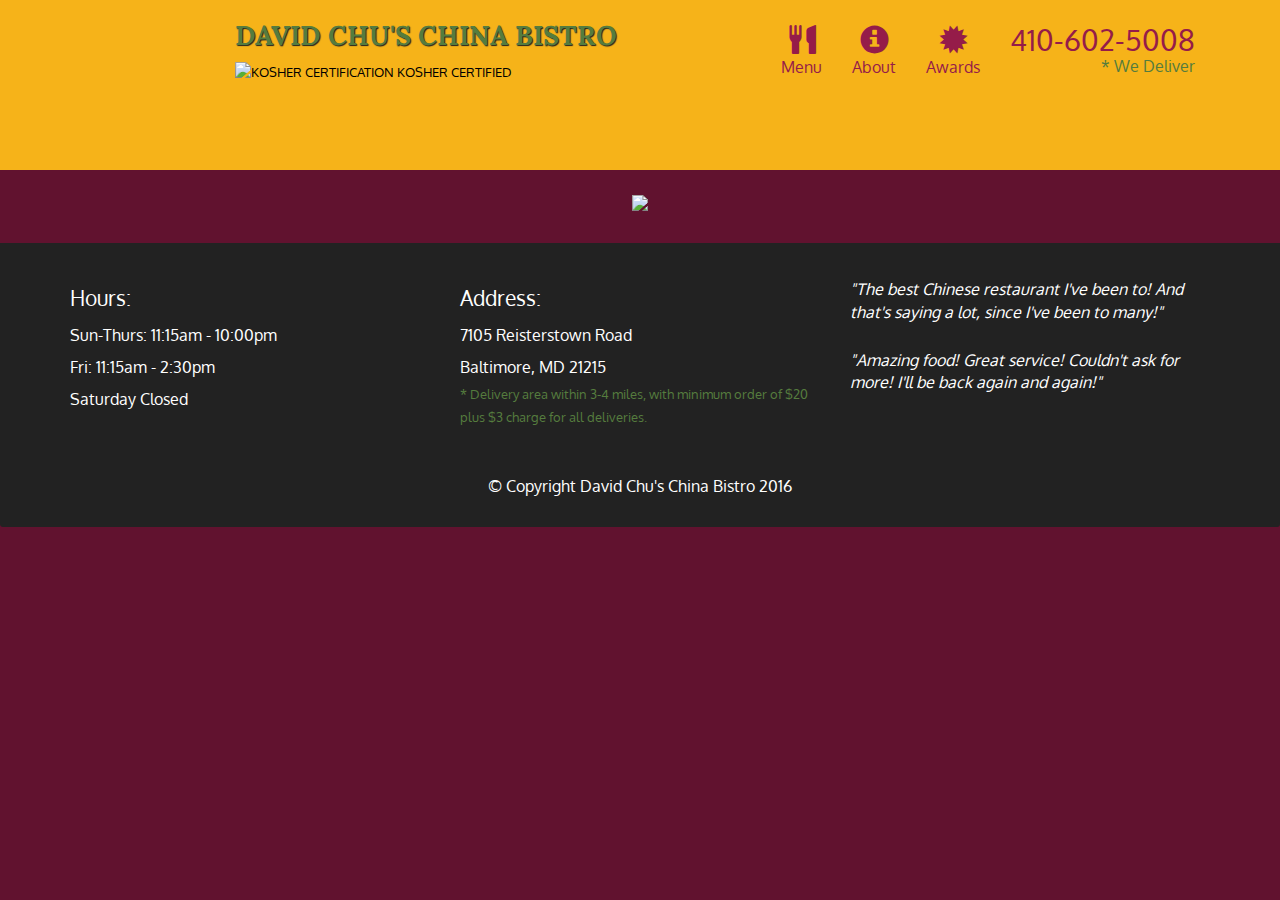
==== mod5_solution/index.html @ a7a8acb6 "mod5 first commit" ====
<!doctype html>
<html lang="en">
  <head>
    <meta charset="utf-8">
    <meta http-equiv="X-UA-Compatible" content="IE=edge">
    <meta name="viewport" content="width=device-width, initial-scale=1">
    <title>David Chu's China Bistro</title>
    <link rel="stylesheet" href="css/bootstrap.min.css">
    <link rel="stylesheet" href="css/styles.css">
    <link href='https://fonts.googleapis.com/css?family=Oxygen:400,300,700' rel='stylesheet' type='text/css'>
    <link href='https://fonts.googleapis.com/css?family=Lora' rel='stylesheet' type='text/css'>
  </head>
<body>
  <header>
    <nav id="header-nav" class="navbar navbar-default">
      <div class="container">
        <div class="navbar-header">
          <a href="index.html" class="pull-left visible-md visible-lg">
            <div id="logo-img" alt="Logo image"></div>
          </a>

          <div class="navbar-brand">
            <a href="index.html"><h1>David Chu's China Bistro</h1></a>
            <p>
              <img src="images/star-k-logo.png" alt="Kosher certification">
              <span>Kosher Certified</span>
            </p>
          </div>

          <button id="navbarToggle" type="button" class="navbar-toggle collapsed" data-toggle="collapse" data-target="#collapsable-nav" aria-expanded="false">
            <span class="sr-only">Toggle navigation</span>
            <span class="icon-bar"></span>
            <span class="icon-bar"></span>
            <span class="icon-bar"></span>
          </button>
        </div>
        
        <div id="collapsable-nav" class="collapse navbar-collapse">
           <ul id="nav-list" class="nav navbar-nav navbar-right">
            <li id="navHomeButton" class="visible-xs active">
              <a href="index.html">
                <span class="glyphicon glyphicon-home"></span> Home</a>
            </li>
            <li id="navMenuButton">
              <a href="#" onclick="$dc.loadMenuCategories();">
                <span class="glyphicon glyphicon-cutlery"></span><br class="hidden-xs"> Menu</a>
            </li>
            <li>
              <a href="#">
                <span class="glyphicon glyphicon-info-sign"></span><br class="hidden-xs"> About</a>
            </li>
            <li>
              <a href="#">
                <span class="glyphicon glyphicon-certificate"></span><br class="hidden-xs"> Awards</a>
            </li>
            <li id="phone" class="hidden-xs">
              <a href="tel:410-602-5008">
                <span>410-602-5008</span></a><div>* We Deliver</div>
            </li>
          </ul><!-- #nav-list -->
        </div><!-- .collapse .navbar-collapse -->
      </div><!-- .container -->
    </nav><!-- #header-nav -->
  </header>

  <div id="call-btn" class="visible-xs">
    <a class="btn" href="tel:410-602-5008">
    <span class="glyphicon glyphicon-earphone"></span>
    410-602-5008
    </a>
  </div>
  <div id="xs-deliver" class="text-center visible-xs">* We Deliver</div>

  <div id="main-content" class="container"></div>

  <footer class="panel-footer">
    <div class="container">
      <div class="row">
        <section id="hours" class="col-sm-4">
          <span>Hours:</span><br>
          Sun-Thurs: 11:15am - 10:00pm<br>
          Fri: 11:15am - 2:30pm<br>
          Saturday Closed
          <hr class="visible-xs">
        </section>
        <section id="address" class="col-sm-4">
          <span>Address:</span><br>
          7105 Reisterstown Road<br>
          Baltimore, MD 21215
          <p>* Delivery area within 3-4 miles, with minimum order of $20 plus $3 charge for all deliveries.</p>
          <hr class="visible-xs">
        </section>
        <section id="testimonials" class="col-sm-4">
          <p>"The best Chinese restaurant I've been to! And that's saying a lot, since I've been to many!"</p>
          <p>"Amazing food! Great service! Couldn't ask for more! I'll be back again and again!"</p>
        </section>
      </div>
      <div class="text-center">&copy; Copyright David Chu's China Bistro 2016</div>
    </div>
  </footer>

  <!-- jQuery (Bootstrap JS plugins depend on it) -->
  <script src="js/jquery-2.1.4.min.js"></script>
  <script src="js/bootstrap.min.js"></script>
  <script src="js/ajax-utils.js"></script>
  <script src="js/script.js"></script>
</body>
</html>
---- mod5_solution/css/styles.css ----
body {
  font-size: 16px;
  color: #fff;
  background-color: #61122f;
  font-family: 'Oxygen', sans-serif;
}

/** HEADER **/
#header-nav {
  background-color: #f6b319;
  border-radius: 0;
  border: 0;
}

#logo-img {
  background: url('../images/restaurant-logo_large.png') no-repeat;
  width: 150px;
  height: 150px;
  margin: 10px 15px 10px 0;
}

.navbar-brand {
  padding-top: 25px;
}
.navbar-brand h1 { /* Restaurant name */
  font-family: 'Lora', serif;
  color: #557c3e;
  font-size: 1.5em;
  text-transform: uppercase;
  font-weight: bold;
  text-shadow: 1px 1px 1px #222;
  margin-top: 0;
  margin-bottom: 0;
  line-height: .75;
}
.navbar-brand a:hover, .navbar-brand a:focus {
  text-decoration: none;
}
.navbar-brand p { /* Kosher cert */
  color: #000;
  text-transform: uppercase;
  font-size: .7em;
  margin-top: 15px;
}
.navbar-brand p span { /* Star-K */
  vertical-align: middle;
}

#nav-list {
  margin-top: 10px;
}
#nav-list a {
  color: #951C49;
  text-align: center;
}
#nav-list a:hover {
  background: #E7E7E7;
}
#nav-list a span {
  font-size: 1.8em;
}

#phone {
  margin-top: 5px;
}
#phone a { /* Phone number */
  text-align: right;
  padding-bottom: 0;
}
#phone div { /* We Deliver */
  color: #557c3e;
  text-align: right;
  padding-right: 15px;
}

.navbar-header button.navbar-toggle, .navbar-header .icon-bar {
  border: 1px solid #61122f;
}
.navbar-header button.navbar-toggle {
  clear: both;
  margin-top: -30px;
}
/* END HEADER */

/* FOOTER */
.panel-footer {
  margin-top: 30px;
  padding-top: 35px;
  padding-bottom: 30px;
  background-color: #222;
  border-top: 0;
}
.panel-footer div.row {
  margin-bottom: 35px;
}
#hours, #address {
  line-height: 2;
}
#hours > span, #address > span {
  font-size: 1.3em;
}
#address p {
  color: #557c3e;
  font-size: .8em;
  line-height: 1.8;
}
#testimonials {
  font-style: italic;
}
#testimonials p:nth-child(2) {
  margin-top: 25px;
}
/* END FOOTER */



/* HOME PAGE */
.container .jumbotron {
  box-shadow: 0 0 50px #3F0C1F;
  border: 2px solid #3F0C1F;
}

#menu-tile, #specials-tile, #map-tile {
  height: 250px;
  width: 100%;
  margin-bottom: 15px;
  position: relative;
  border: 2px solid #3F0C1F;
  overflow: hidden;
}
#menu-tile:hover, #specials-tile:hover, #map-tile:hover {
  box-shadow: 0 1px 5px 1px #cccccc;
}
#menu-tile {
  background: url('../images/menu-tile.jpg') no-repeat;
  background-position: center;
}
#specials-tile {
  background: url('../images/specials-tile.jpg') no-repeat;
  background-position: center;
}
#menu-tile span, #specials-tile span, #map-tile span {
  position: absolute;
  bottom: 0;
  right: 0;
  width: 100%;
  text-align: center;
  font-size: 1.6em;
  text-transform: uppercase;
  background-color: #000;
  color: #fff;
  opacity: .8;
}
/* END HOME PAGE */

/* MENU CATEGORIES PAGE */
.category-tile { 
  position: relative;
  border: 2px solid #3F0C1F;
  overflow: hidden;
  width: 200px;
  height: 200px;
  margin: 0 auto 15px;
}
.category-tile span {
  position: absolute;
  bottom: 0;
  right: 0;
  width: 100%;
  text-align: center;
  font-size: 1.2em;
  text-transform: uppercase;
  background-color: #000;
  color: #fff;
  opacity: .8;
}
.category-tile:hover {
  box-shadow: 0 1px 5px 1px #cccccc;
}

#menu-categories-title + div {
  margin-bottom: 50px;
}
/* END MENU CATEGORIES PAGE */

/* SINGLE CATEGORY PAGE */
.menu-item-tile {
  margin-bottom: 25px;
}
.menu-item-tile hr {
  width: 80%;
}
.menu-item-tile .menu-item-price {
  font-size: 1.1em;
  text-align: right;
  margin-top: -15px;
  margin-right: -15px;
}
.menu-item-tile .menu-item-price span {
  font-size: .6em;
}
.menu-item-photo {
  position: relative;
  border: 2px solid #3F0C1F; 
  overflow: hidden;
  padding: 0;
  margin-right: -15px;
  margin-left: auto;
  margin-bottom: 20px;
  max-width: 250px;
}
.menu-item-photo div {
  position: absolute;
  bottom: 0;
  right: 0;
  width: 80px;
  background-color: #557c3e;
  text-align: center;
}
.menu-item-description {
  padding-right: 30px;
}
h3.menu-item-title {
  margin: 0 0 10px;
}
.menu-item-details {
  font-size: .9em;
  font-style: italic;
}
/* END SINGLE CATEGORY PAGE */


/********** Large devices only **********/
@media (min-width: 1200px) {
  .container .jumbotron {
    background: url('../images/jumbotron_1200.jpg') no-repeat;
    height: 675px;
  }
}

/********** Medium devices only **********/
@media (min-width: 992px) and (max-width: 1199px) {
  /* Header */
  #logo-img {
    background: url('../images/restaurant-logo_medium.png') no-repeat;
    width: 100px;
    height: 100px;
    margin: 5px 5px 5px 0;
  }
  /* End Header */

  /* Home Page */
  .container .jumbotron {
    background: url('../images/jumbotron_992.jpg') no-repeat;
    height: 558px;
  }
  /* End Home Page */
}

/********** Small devices only **********/
@media (min-width: 768px) and (max-width: 991px) {
  /* Home Page */
  .container .jumbotron {
    background: url('../images/jumbotron_768.jpg') no-repeat;
    height: 432px;
  }
  /* End Home Page */
}

/********** Extra small devices only **********/
@media (max-width: 767px) {
  /* Header */
  .navbar-brand {
    padding-top: 10px;
    height: 80px;
  }
  .navbar-brand h1 { /* Restaurant name */
    padding-top: 10px;
    font-size: 5vw; /* 1vw = 1% of viewport width */
  }
  .navbar-brand p { /* Kosher cert */
    font-size: .6em;
    margin-top: 12px;
  }
  .navbar-brand p img { /* Star-K */
    height: 20px;
  }

  #collapsable-nav a { /* Collapsed nav menu text */
    font-size: 1.2em;
  }
  #collapsable-nav a span { /* Collapsed nav menu glyph */
    font-size: 1em;
    margin-right: 5px;
  }

  #call-btn > a {
    font-size: 1.5em;
    display: block;
    margin: 0 20px;
    padding: 10px;
    border: 2px solid #fff;
    background-color: #f6b319;
    color: #951c49;
  }
  #xs-deliver {
    margin-top: 5px;
    font-size: .7em;
    letter-spacing: .1em;
    text-transform: uppercase;
  }
  /* End Header */

  /* Footer */
  .panel-footer section {
    margin-bottom: 30px;
    text-align: center;
  }
  .panel-footer section:nth-child(3) {
    margin-bottom: 0; /* margin already exists on the whole row */
  }
  .panel-footer section hr {
    width: 50%;
  }
  /* End Footer */

  /* Home Page */
  .container .jumbotron {
    margin-top: 30px;
    padding: 0;
  }
  #menu-tile, #specials-tile {
    width: 360px;
    margin: 0 auto 15px;
  }

  .menu-item-photo {
    margin-right: auto;
  }
  .menu-item-tile .menu-item-price {
    text-align: center;
  }
  .menu-item-description {
    text-align: center;;
  }
}


/********** Super extra small devices Only :-) (e.g., iPhone 4) **********/
@media (max-width: 479px) {
  /* Header */
  .navbar-brand h1 { /* Restaurant name */
    padding-top: 5px;
    font-size: 6vw;
  }
  /* End Header */
  
  /* Home page */
  #menu-tile, #specials-tile {
    width: 280px;
    margin: 0 auto 15px;
  }

  .col-xxs-12 {
    position: relative;
    min-height: 1px;
    padding-right: 15px;
    padding-left: 15px;
    float: left;
    width: 100%;
  }
}
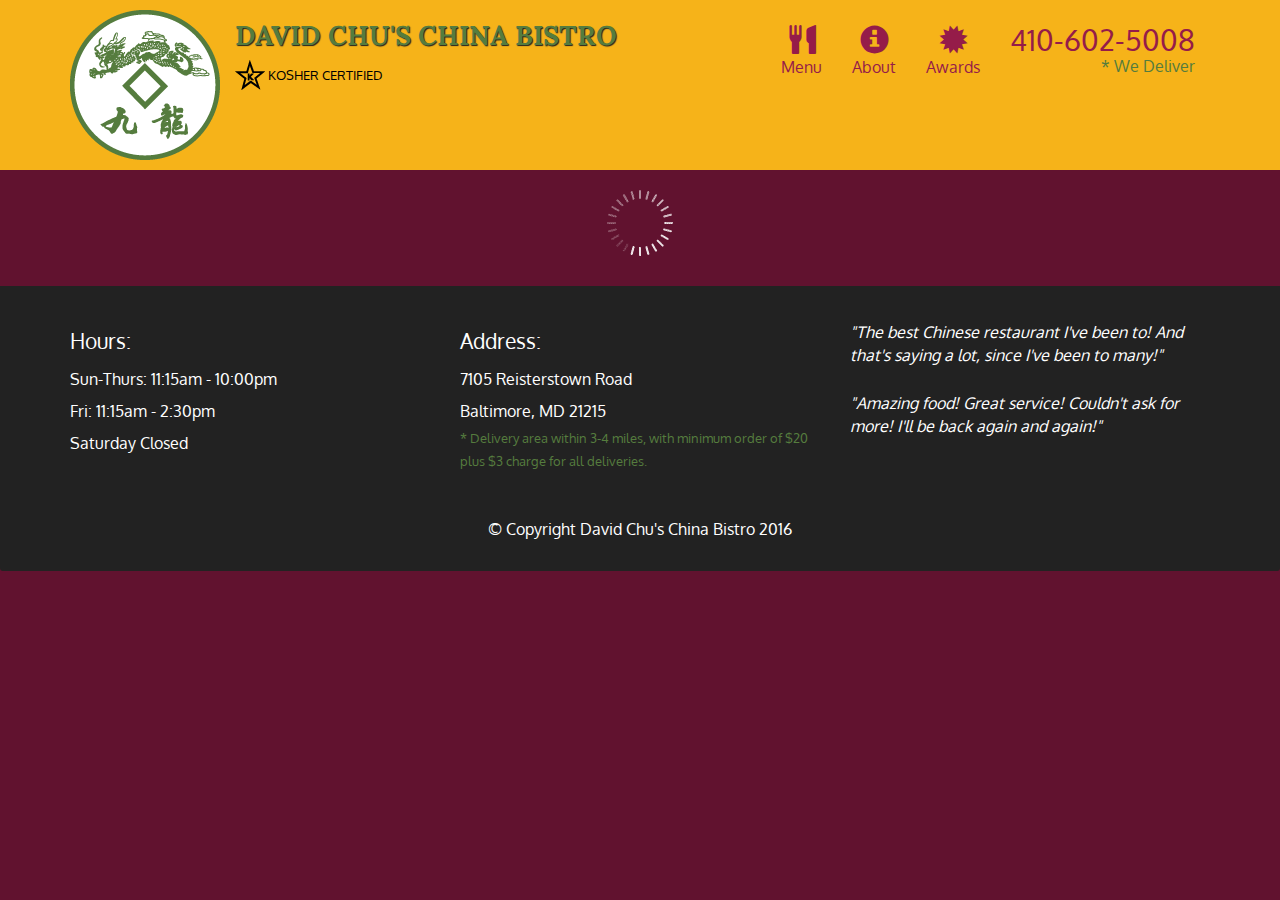
==== commit 1e478e7d: "mod5 second commit" ====
--- a/mod5_solution/index.html
+++ b/mod5_solution/index.html
@@ -105,4 +105,4 @@
   <script src="js/ajax-utils.js"></script>
   <script src="js/script.js"></script>
 </body>
-</html>+</html>
